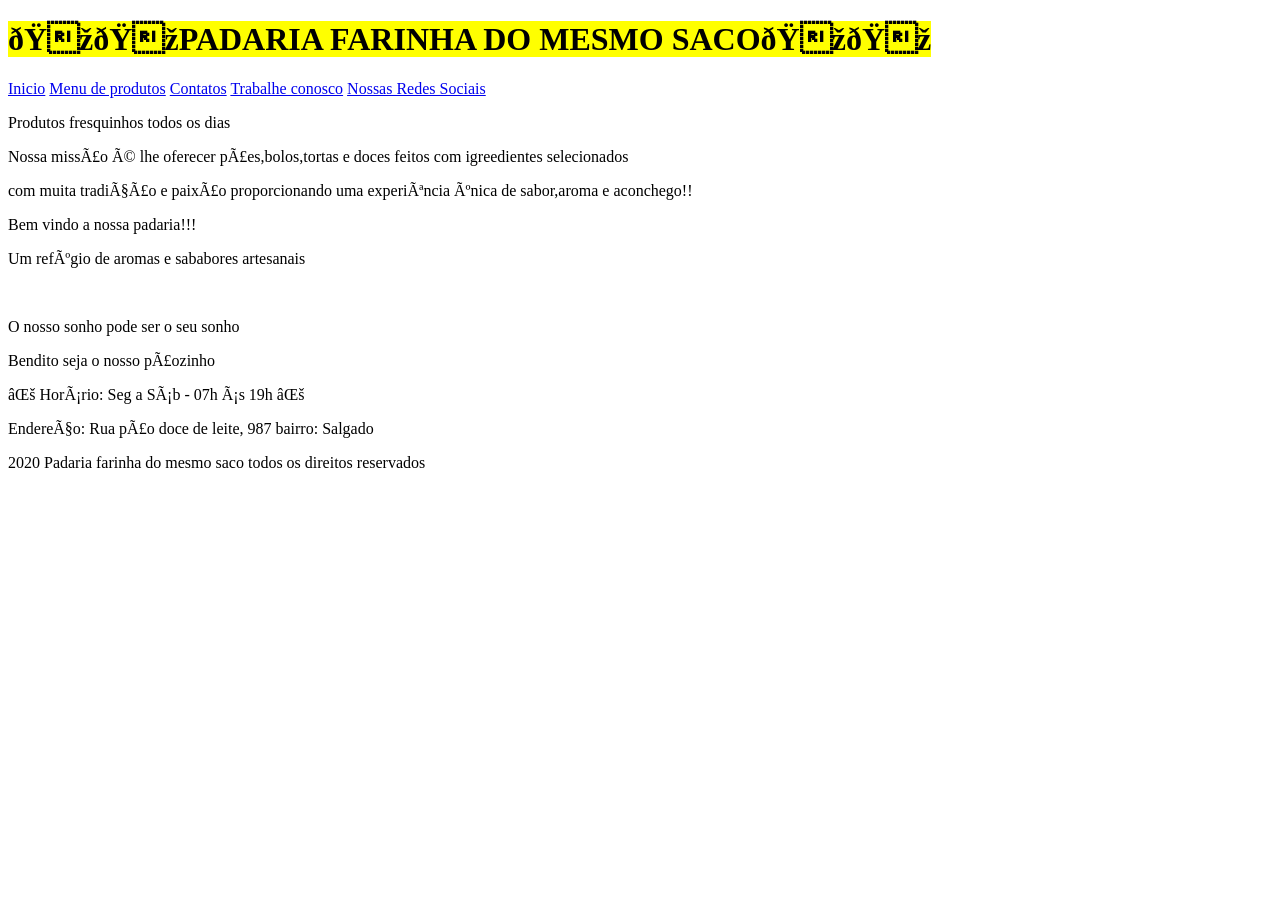
==== index.html @ 12251733 "comit inicial" ====
<!DOCTYPE html>
<html lang="pt-br>
<head>
    <meta charset="UTF-8">
    <meta name="viewport" content="width=device-width, initial-scale=1.0">
    <title>🍩🍩🥐🥯PADARIA Farinha do Mesmo Saco🍩🍩🥐🥯</title>
</head>
<body>
    <!--Cabeçalho da pàgina-->
    <header>
       <H1> <strong><mark>🍞🍞PADARIA FARINHA DO MESMO SACO🍞🍞</mark></strong></H1>
       <nav>
        <a href="#home">Inicio</a>
        <a href="produtos.html">Menu de produtos</a>
        <a href="#contatos">Contatos</a>
        <a href="#Trabalhe conosco">Trabalhe conosco</a>
        <a href="#nossa redes sociais">Nossas Redes Sociais</a>
        </nav>
       <p>Produtos fresquinhos todos os dias</p>
       <p>Nossa missão é  lhe oferecer pães,bolos,tortas e doces feitos com igreedientes selecionados</p>
       <p>com muita tradição e paixão proporcionando uma experiência única de sabor,aroma e aconchego!!</p>
    </header>

    <main>    
        <p>Bem vindo a nossa padaria!!!</p>
        <p>Um refúgio de aromas e sababores artesanais</p><br>
        <p>O nosso sonho pode ser o seu sonho</p>
        <p>Bendito seja o nosso pãozinho</p>
    </main>
<!--rodapé-->
    <footer>
        <p>⌚ Horário: Seg a Sáb - 07h ás 19h ⌚</p>
        <p>Endereço: Rua pão doce de leite, 987 bairro: Salgado</p>
        <p>2020 Padaria farinha do mesmo saco todos os direitos reservados</p>

    </footer>
</body>
</html>
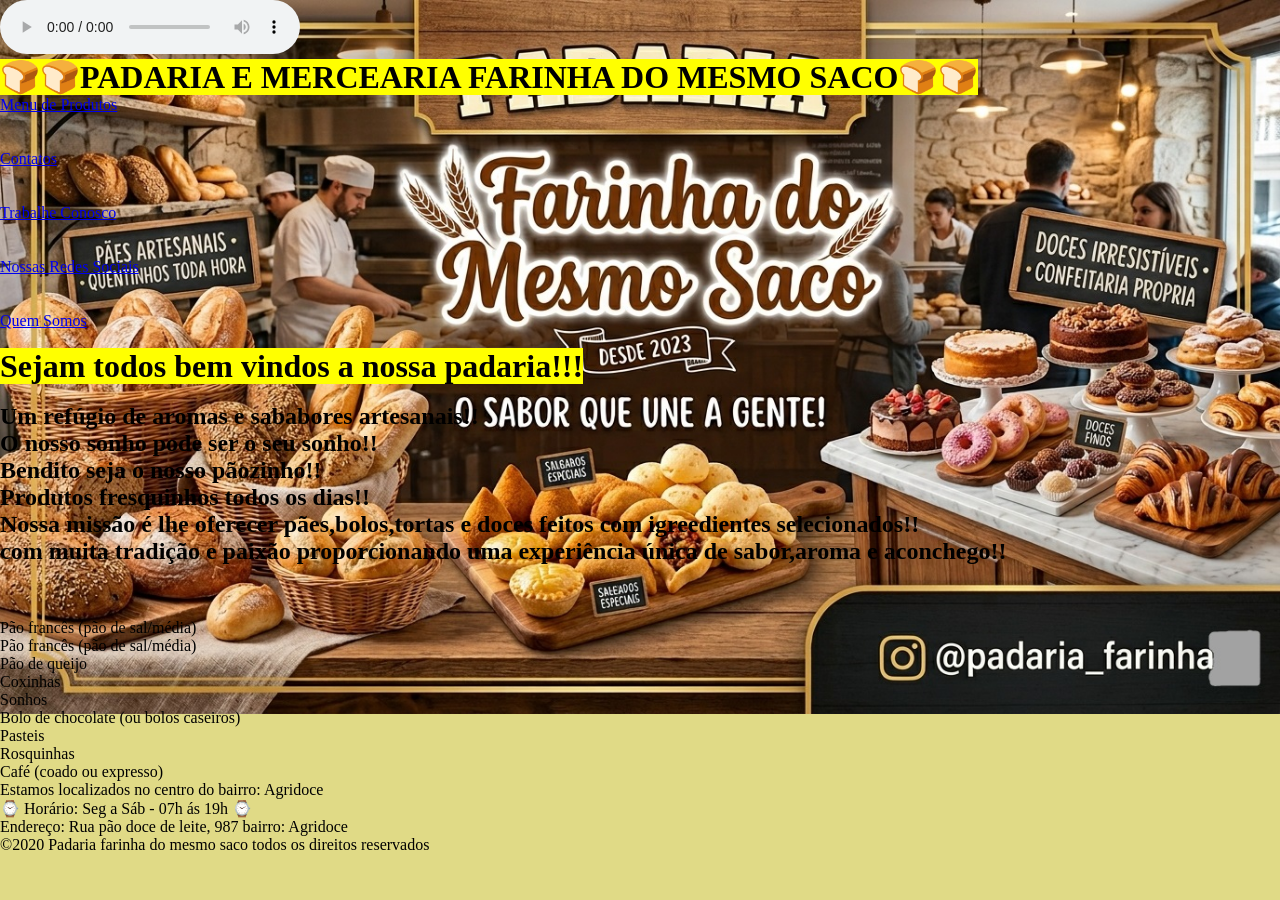
==== commit 87f501bf: "commit modificaçoes" ====
--- a/index.html
+++ b/index.html
@@ -1,37 +1,90 @@
 <!DOCTYPE html>
-<html lang="pt-br>
+
+<!--Aqui no html fica todo o seu site -->
+<html lang="pt-br">
 <head>
     <meta charset="UTF-8">
     <meta name="viewport" content="width=device-width, initial-scale=1.0">
     <title>🍩🍩🥐🥯PADARIA Farinha do Mesmo Saco🍩🍩🥐🥯</title>
+   
 </head>
+
+<!--aqui adicionei uma imagem no fundo da pagina principal usando <style>-->
+<style>
+    *{
+        margin: 0;
+        padding: 0;
+        box-sizing: 0;
+    }
+   body {
+    width: 100vw;
+    height: 100vh;
+    background-image: url('./img/imagem\ de\ fundo.jpg');
+    background-size: 100%;
+    background-repeat: no-repeat;
+   }
+</style>
+<!--aqui no body fica o corpo da sua página-->
+
 <body>
-    <!--Cabeçalho da pàgina-->
+    <div>
+        
+    </div>
+    <audio controls>
+        <source src="musica do site/FUNK do Pão de Queijo  Bolofofos.MP3" type="audio/mp3">
+    </audio>
+    <!--Cabeçalho da pàgina Aqui coloquei o titulo nome da padaria e uns menus -->
     <header>
-       <H1> <strong><mark>🍞🍞PADARIA FARINHA DO MESMO SACO🍞🍞</mark></strong></H1>
-       <nav>
-        <a href="#home">Inicio</a>
-        <a href="produtos.html">Menu de produtos</a>
-        <a href="#contatos">Contatos</a>
-        <a href="#Trabalhe conosco">Trabalhe conosco</a>
-        <a href="#nossa redes sociais">Nossas Redes Sociais</a>
-        </nav>
-       <p>Produtos fresquinhos todos os dias</p>
-       <p>Nossa missão é  lhe oferecer pães,bolos,tortas e doces feitos com igreedientes selecionados</p>
-       <p>com muita tradição e paixão proporcionando uma experiência única de sabor,aroma e aconchego!!</p>
+       <H1> <strong><mark>🍞🍞PADARIA E MERCEARIA FARINHA DO MESMO SACO🍞🍞</mark></strong></H1>
+       <nav class="menu">
+        <!--Aqui no body styly abaixo apliquei a cor do fundo da página usando o css-->
+    <body style="background-color: rgb(224, 218, 134);"></body>
+
+    <!--aqui fiz a linkagem dos menus colocando os aquivos com os nomes-->
+    
+        <ul>
+           <li><a href="Produtos.html">Menu de Produtos</a></li><br><br>
+           <li><a href="Contatos.html">Contatos</a></li><br><br>
+           <li><a href="Trabalhe conosco.html">Trabalhe Conosco</a></li><br><br>
+           <li><a href="Nossas redes sociais.html">Nossas Redes Sociais</a></li><br><br>
+           <li><a href="quem somos.html">Quem Somos</a></li><br>
+        </ul>
+
     </header>
+<!--todo o conteudo principal do site fica aqui no main-->
+    <main>    
+        <h1><mark> Sejam todos bem vindos a nossa padaria!!!</mark></h1><br>
+        <h2>Um refúgio de aromas e sababores artesanais!!</h2>
+        <h2>O nosso sonho pode ser o seu sonho!!</h2>
+        <h2>Bendito seja o nosso pãozinho!!</h2>
+        <h2>Produtos fresquinhos todos os dias!!</h2>
+        <h2>Nossa missão é  lhe oferecer pães,bolos,tortas e doces feitos com igreedientes selecionados!!</h2>
+        <h2>com muita tradição e paixão proporcionando uma experiência única de sabor,aroma e aconchego!!</h2><br><br><br>
+        <ul>Pão francês (pão de sal/média)</ul>
+        <ul>
+         <li>Pão francês (pão de sal/média)</li>
+         <li>Pão de queijo</li>
+         <li>Coxinhas</li>
+         <li>Sonhos</li>
+         <li>Bolo de chocolate (ou bolos caseiros)</li>
+         <li>Pasteis</li>
+         <li>Rosquinhas</li>
+         <li>Café (coado ou expresso)</li>
+        </ul>
+        <p></p>
+        <p></p>
+        <p></p>
+        <p>Estamos localizados no centro do bairro: Agridoce</p>
+        
 
-    <main>    
-        <p>Bem vindo a nossa padaria!!!</p>
-        <p>Um refúgio de aromas e sababores artesanais</p><br>
-        <p>O nosso sonho pode ser o seu sonho</p>
-        <p>Bendito seja o nosso pãozinho</p>
+       
+
     </main>
-<!--rodapé-->
+<!--rodapé Fica em baixo da página-->
     <footer>
         <p>⌚ Horário: Seg a Sáb - 07h ás 19h ⌚</p>
-        <p>Endereço: Rua pão doce de leite, 987 bairro: Salgado</p>
-        <p>2020 Padaria farinha do mesmo saco todos os direitos reservados</p>
+        <p>Endereço: Rua pão doce de leite, 987 bairro: Agridoce</p>
+        <p>&copy;2020 Padaria farinha do mesmo saco todos os direitos reservados</p>
 
     </footer>
 </body>
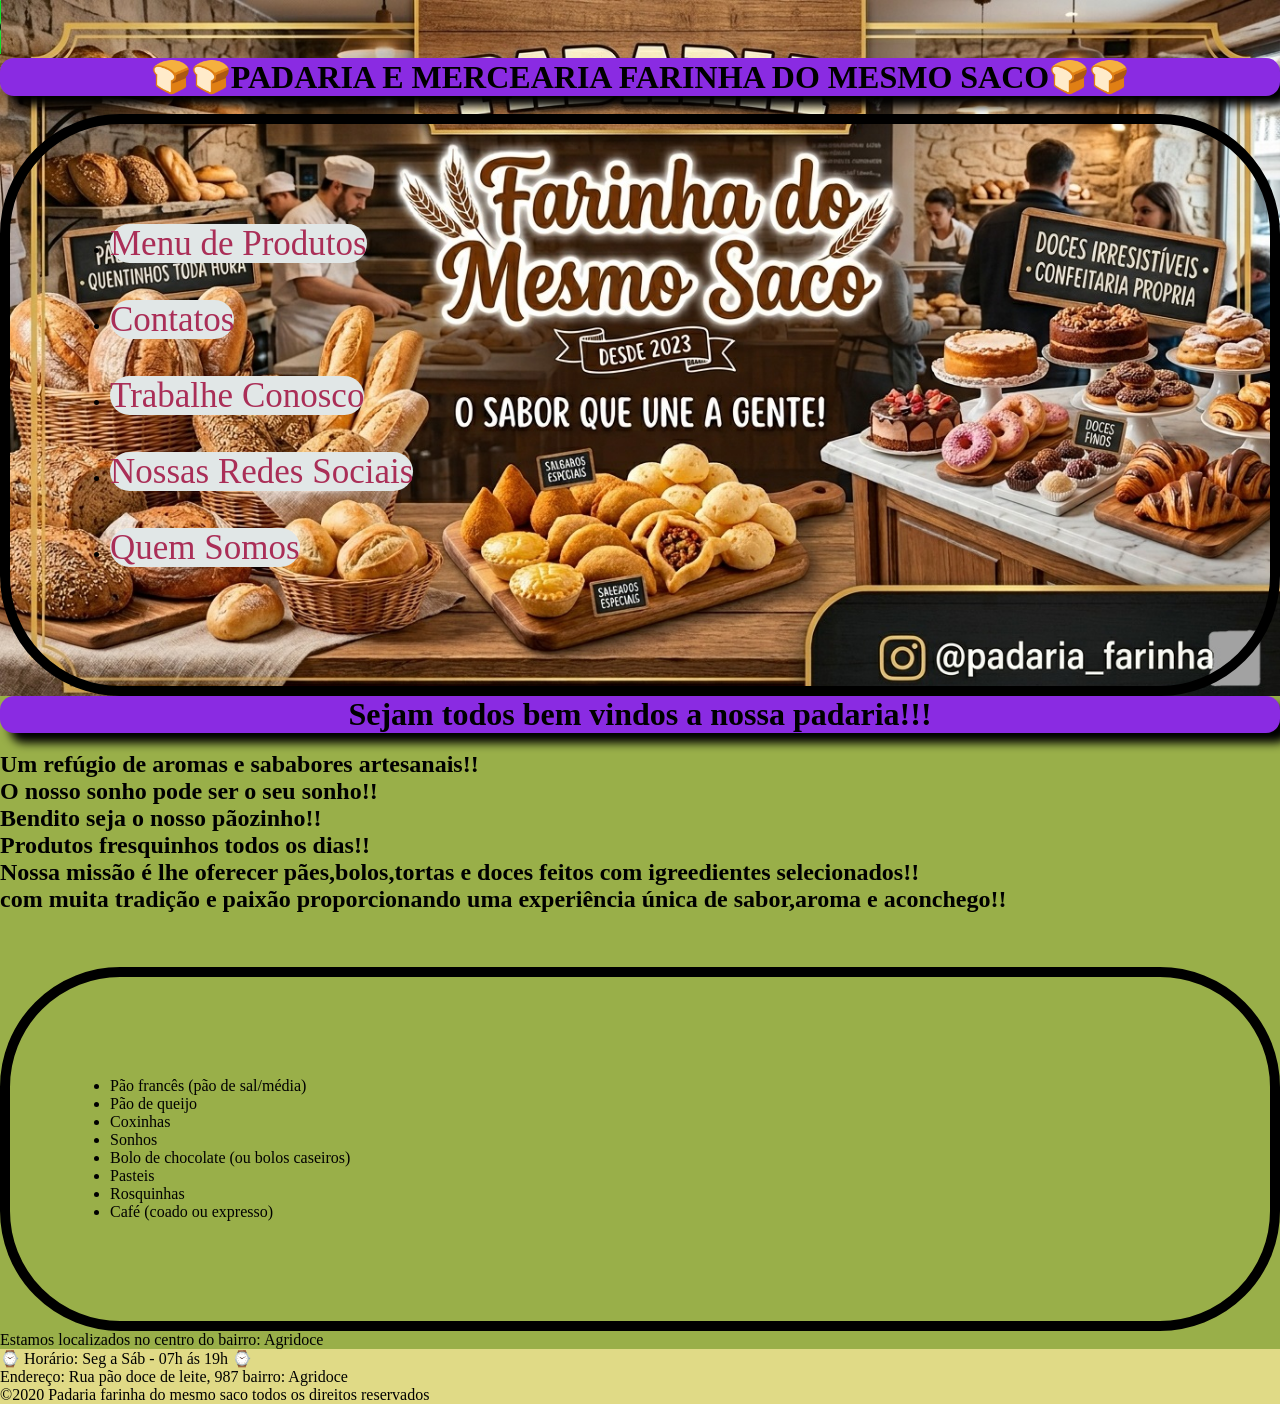
==== commit 4b27a9b9: "projeto do site com algumas modidicações e acrecentos" ====
--- a/index.html
+++ b/index.html
@@ -6,6 +6,7 @@
     <meta charset="UTF-8">
     <meta name="viewport" content="width=device-width, initial-scale=1.0">
     <title>🍩🍩🥐🥯PADARIA Farinha do Mesmo Saco🍩🍩🥐🥯</title>
+    <link rel="stylesheet" href="css/style.css">
    
 </head>
 
@@ -27,15 +28,13 @@
 <!--aqui no body fica o corpo da sua página-->
 
 <body>
-    <div>
-        
-    </div>
+  
     <audio controls>
         <source src="musica do site/FUNK do Pão de Queijo  Bolofofos.MP3" type="audio/mp3">
     </audio>
     <!--Cabeçalho da pàgina Aqui coloquei o titulo nome da padaria e uns menus -->
     <header>
-       <H1> <strong><mark>🍞🍞PADARIA E MERCEARIA FARINHA DO MESMO SACO🍞🍞</mark></strong></H1>
+       <H1> <strong>🍞🍞PADARIA E MERCEARIA FARINHA DO MESMO SACO🍞🍞</strong></H1><br>
        <nav class="menu">
         <!--Aqui no body styly abaixo apliquei a cor do fundo da página usando o css-->
     <body style="background-color: rgb(224, 218, 134);"></body>
@@ -53,14 +52,14 @@
     </header>
 <!--todo o conteudo principal do site fica aqui no main-->
     <main>    
-        <h1><mark> Sejam todos bem vindos a nossa padaria!!!</mark></h1><br>
+        <h1>Sejam todos bem vindos a nossa padaria!!!</h1><br>
         <h2>Um refúgio de aromas e sababores artesanais!!</h2>
         <h2>O nosso sonho pode ser o seu sonho!!</h2>
         <h2>Bendito seja o nosso pãozinho!!</h2>
         <h2>Produtos fresquinhos todos os dias!!</h2>
         <h2>Nossa missão é  lhe oferecer pães,bolos,tortas e doces feitos com igreedientes selecionados!!</h2>
         <h2>com muita tradição e paixão proporcionando uma experiência única de sabor,aroma e aconchego!!</h2><br><br><br>
-        <ul>Pão francês (pão de sal/média)</ul>
+        
         <ul>
          <li>Pão francês (pão de sal/média)</li>
          <li>Pão de queijo</li>
--- a/css/style.css
+++ b/css/style.css
@@ -0,0 +1,45 @@
+@charset "UTF-8";
+/* aqui foi adicionado borda na página*/
+ul {
+    border: 10px solid black; /* Espessura, estilo e cor */
+    padding: 100px;           /* Espaço interno para a borda não grudar no texto */
+    border-radius: 120px;      /* (Opcional) Arredonda as bordas */
+}
+
+/* aqui centralizei o texto com o nome da padaria e add uma cor de fundo*/
+h1{
+    background-color: blueviolet;
+    text-align: center;
+    border-radius: 14px;
+    box-shadow: 10px 10px 10px black;
+
+}
+/*aqui foi adicionado bordas no menu para outras páginas e cores*/
+a {
+    border-radius: 22px;
+    background-color: rgb(225, 231, 231);
+    text-decoration: none; /* Remove o sublinhado padrão */
+    color: rgb(170, 46, 87); /* Cor padrão */
+    transition: 0.3s; /* Transição suave */
+}
+
+a:hover {
+    color: red; /* Muda para vermelho ao passar o mouse */
+    text-decoration: underline; /* Adiciona sublinhado ao passar o mouse */
+}
+/*aqui coloquei letras maiores nos meus links menu de produtos,contatos,trabelhe conosco,nossas redes sociais,quem somos.*/
+  a {
+        font-size: 35px;
+    }
+
+main {
+     background: fixed rgb(153, 175, 73);
+     
+}
+
+
+audio::-webkit-media-controls-panel {
+
+    background-color: #0cdf28;
+    audio     
+}
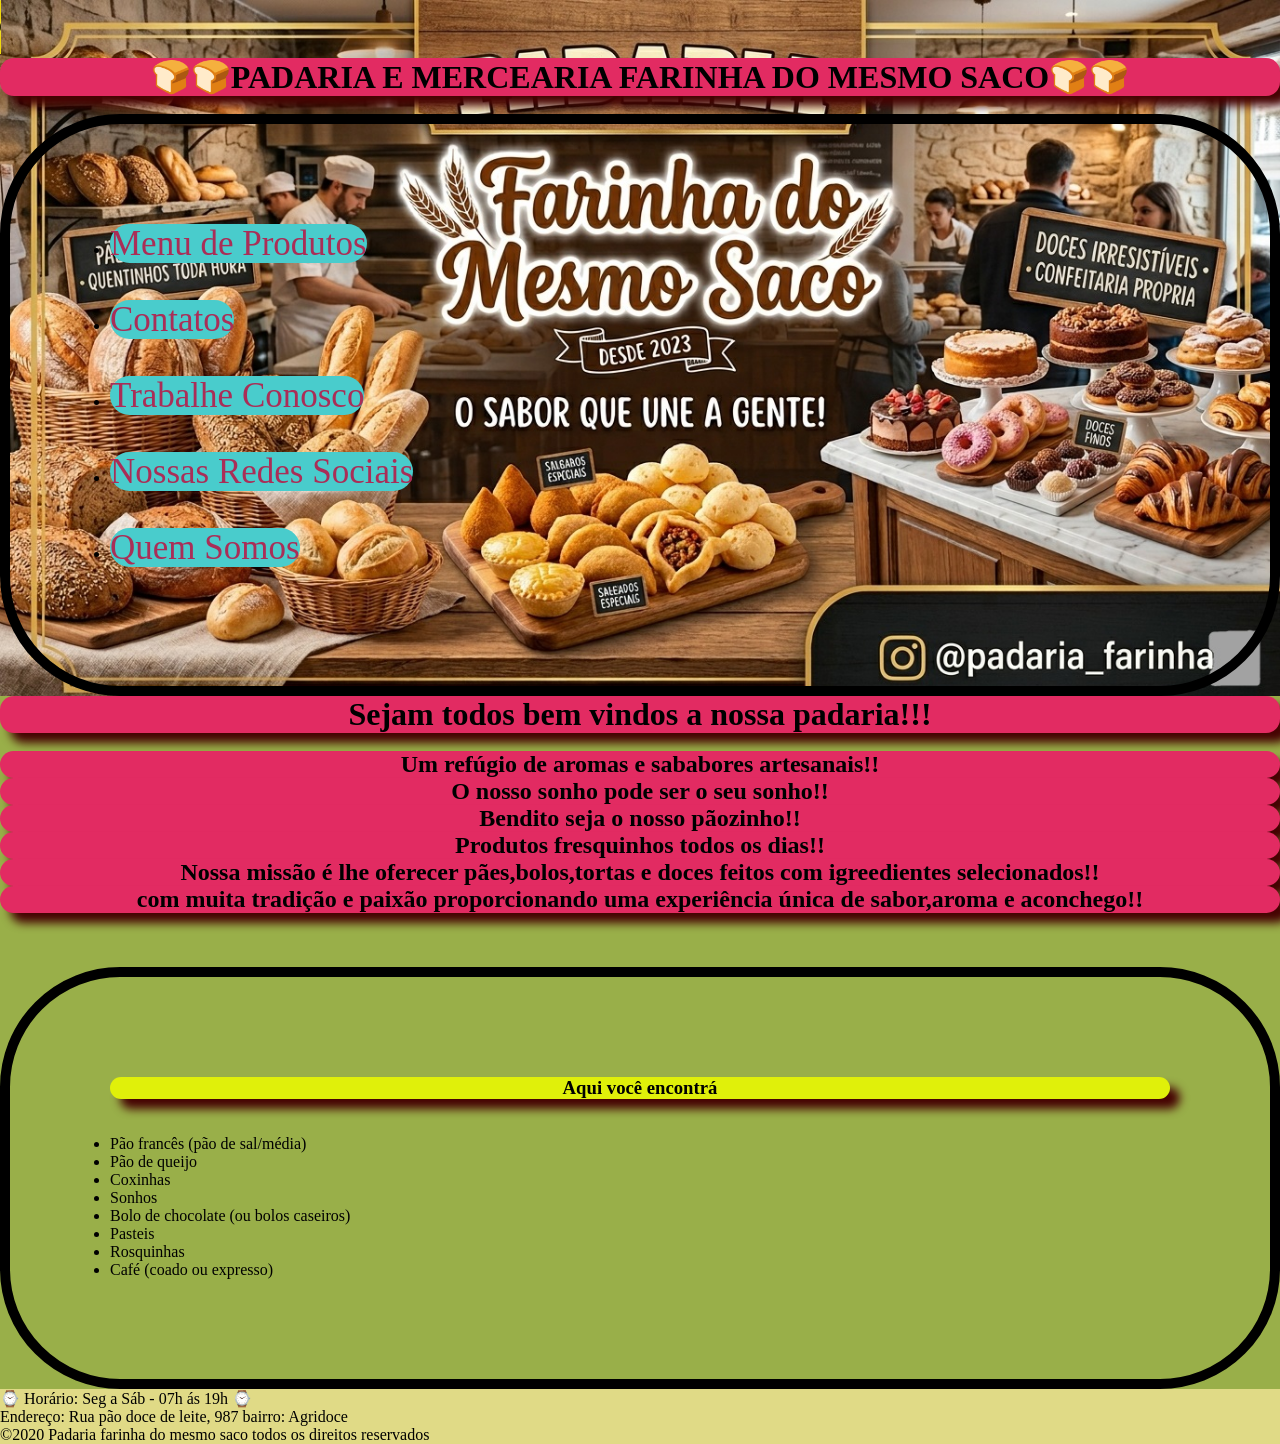
==== commit 08e76d8b: "commit novas alterações" ====
--- a/index.html
+++ b/index.html
@@ -28,10 +28,10 @@
 <!--aqui no body fica o corpo da sua página-->
 
 <body>
-  
     <audio controls>
-        <source src="musica do site/FUNK do Pão de Queijo  Bolofofos.MP3" type="audio/mp3">
+        <source src="musica do site/funk-do-pao-de-queijo-bolofofos-tgt4rzx6_KyP3YzA4.mp3" type="audio/mp3">   
     </audio>
+
     <!--Cabeçalho da pàgina Aqui coloquei o titulo nome da padaria e uns menus -->
     <header>
        <H1> <strong>🍞🍞PADARIA E MERCEARIA FARINHA DO MESMO SACO🍞🍞</strong></H1><br>
@@ -42,7 +42,7 @@
     <!--aqui fiz a linkagem dos menus colocando os aquivos com os nomes-->
     
         <ul>
-           <li><a href="Produtos.html">Menu de Produtos</a></li><br><br>
+           <li><a href="Produtos.html">Menu de Produtos</a></li><br><br> 
            <li><a href="Contatos.html">Contatos</a></li><br><br>
            <li><a href="Trabalhe conosco.html">Trabalhe Conosco</a></li><br><br>
            <li><a href="Nossas redes sociais.html">Nossas Redes Sociais</a></li><br><br>
@@ -61,6 +61,7 @@
         <h2>com muita tradição e paixão proporcionando uma experiência única de sabor,aroma e aconchego!!</h2><br><br><br>
         
         <ul>
+            <h3>Aqui você encontrá</h3><br><br>
          <li>Pão francês (pão de sal/média)</li>
          <li>Pão de queijo</li>
          <li>Coxinhas</li>
@@ -73,14 +74,15 @@
         <p></p>
         <p></p>
         <p></p>
-        <p>Estamos localizados no centro do bairro: Agridoce</p>
+       
         
 
        
 
     </main>
 <!--rodapé Fica em baixo da página-->
-    <footer>
+    <footer> 
+    
         <p>⌚ Horário: Seg a Sáb - 07h ás 19h ⌚</p>
         <p>Endereço: Rua pão doce de leite, 987 bairro: Agridoce</p>
         <p>&copy;2020 Padaria farinha do mesmo saco todos os direitos reservados</p>
--- a/css/style.css
+++ b/css/style.css
@@ -8,16 +8,28 @@
 
 /* aqui centralizei o texto com o nome da padaria e add uma cor de fundo*/
 h1{
-    background-color: blueviolet;
+    background-color: rgb(226, 43, 98);
     text-align: center;
     border-radius: 14px;
-    box-shadow: 10px 10px 10px black;
+    box-shadow: 10px 10px 10px rgb(70, 3, 3);
 
+}
+h2{
+    background-color: rgb(226, 43, 98);
+    text-align: center;
+    border-radius: 14px;
+    box-shadow: 10px 10px 10px rgb(70, 3, 3); 
+}
+h3{
+     background-color: rgb(224, 240, 10);
+    text-align: center;
+    border-radius: 300px;
+    box-shadow: 10px 10px 10px rgb(70, 3, 3); 
 }
 /*aqui foi adicionado bordas no menu para outras páginas e cores*/
 a {
     border-radius: 22px;
-    background-color: rgb(225, 231, 231);
+    background-color: rgb(73, 204, 204);
     text-decoration: none; /* Remove o sublinhado padrão */
     color: rgb(170, 46, 87); /* Cor padrão */
     transition: 0.3s; /* Transição suave */
@@ -40,6 +52,8 @@
 
 audio::-webkit-media-controls-panel {
 
-    background-color: #0cdf28;
+    background-color: #f1da0a;
     audio     
-}+}
+
+
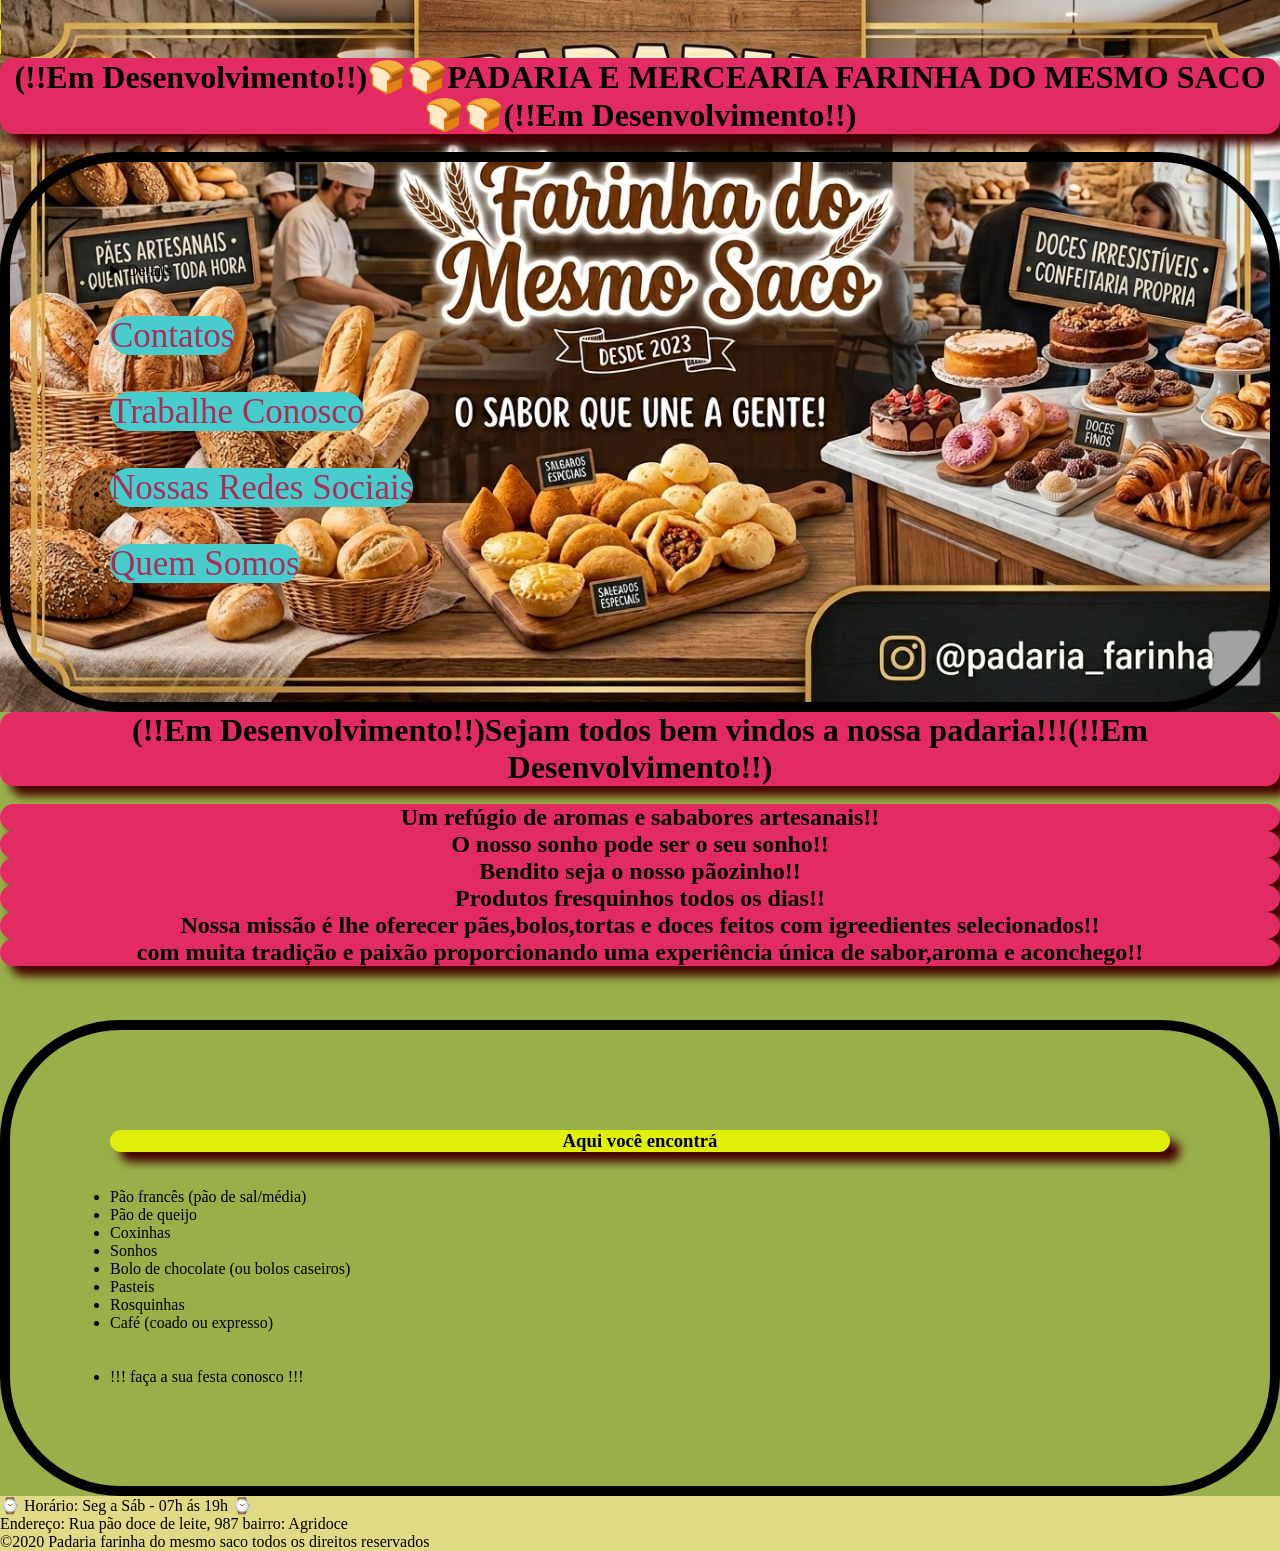
==== commit 5a01ed71: "commit modificaçoes" ====
--- a/index.html
+++ b/index.html
@@ -34,25 +34,38 @@
 
     <!--Cabeçalho da pàgina Aqui coloquei o titulo nome da padaria e uns menus -->
     <header>
-       <H1> <strong>🍞🍞PADARIA E MERCEARIA FARINHA DO MESMO SACO🍞🍞</strong></H1><br>
+       <H1> <strong>(!!Em Desenvolvimento!!)🍞🍞PADARIA E MERCEARIA FARINHA DO MESMO SACO🍞🍞(!!Em Desenvolvimento!!)</strong></H1><br>
        <nav class="menu">
         <!--Aqui no body styly abaixo apliquei a cor do fundo da página usando o css-->
     <body style="background-color: rgb(224, 218, 134);"></body>
 
     <!--aqui fiz a linkagem dos menus colocando os aquivos com os nomes-->
     
-        <ul>
-           <li><a href="Produtos.html">Menu de Produtos</a></li><br><br> 
-           <li><a href="Contatos.html">Contatos</a></li><br><br>
-           <li><a href="Trabalhe conosco.html">Trabalhe Conosco</a></li><br><br>
-           <li><a href="Nossas redes sociais.html">Nossas Redes Sociais</a></li><br><br>
-           <li><a href="quem somos.html">Quem Somos</a></li><br>
-        </ul>
+        
+           <section>
+               <ul>
+                <details>
+                  <li><a href="produtos.html">Menu de Produtos</a></li><br><br>
+                  <li><a href="Bolos.html"></a>Bolos</li>
+                  <li><a href="Salgados"></a>Salgados</li>
+                  <li><a href="Doces"></a>Doces</li>
+                  <li><a href="Pães fracês e doces"></a>Pães de queijo</li>
+                </details>
+                  <li></li>
+                  <li></li>
+                   <li><a href="Contatos.html">Contatos</a></li><br><br>
+                   <li><a href="Trabalhe conosco.html">Trabalhe Conosco</a></li><br><br>
+                   <li><a href="Nossas redes sociais.html">Nossas Redes Sociais</a></li><br><br>
+                   <li><a href="quem somos.html">Quem Somos</a></li><br>
+              </ul>
+           </section>
+           
+          
 
     </header>
 <!--todo o conteudo principal do site fica aqui no main-->
     <main>    
-        <h1>Sejam todos bem vindos a nossa padaria!!!</h1><br>
+        <h1>(!!Em Desenvolvimento!!)Sejam todos bem vindos a nossa padaria!!!(!!Em Desenvolvimento!!)</h1><br>
         <h2>Um refúgio de aromas e sababores artesanais!!</h2>
         <h2>O nosso sonho pode ser o seu sonho!!</h2>
         <h2>Bendito seja o nosso pãozinho!!</h2>
@@ -69,16 +82,10 @@
          <li>Bolo de chocolate (ou bolos caseiros)</li>
          <li>Pasteis</li>
          <li>Rosquinhas</li>
-         <li>Café (coado ou expresso)</li>
+         <li>Café (coado ou expresso)</li><br><br>
+         <li>!!!   faça a sua festa conosco   !!!</li>
         </ul>
-        <p></p>
-        <p></p>
-        <p></p>
        
-        
-
-       
-
     </main>
 <!--rodapé Fica em baixo da página-->
     <footer> 
